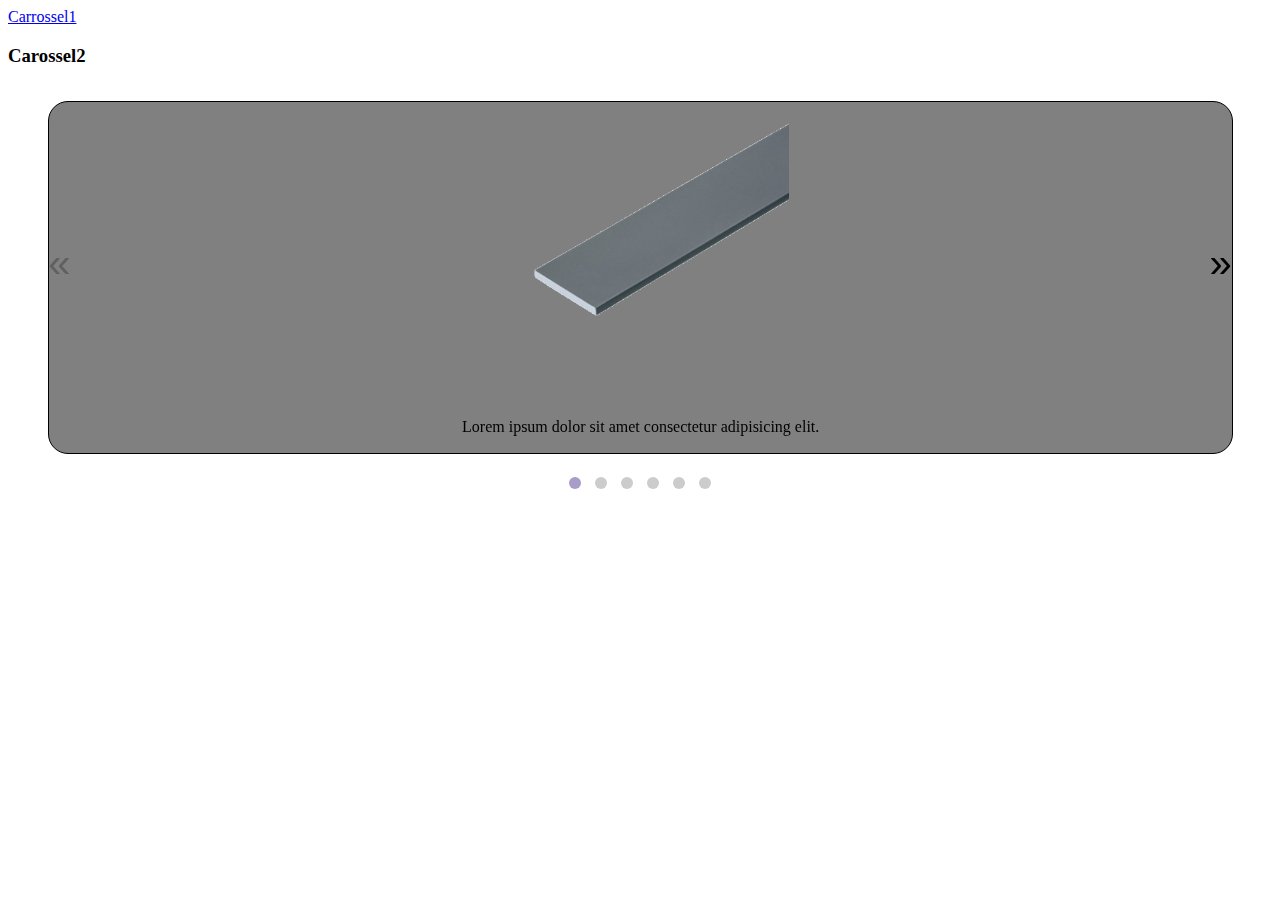
==== carrossel2.html @ 2424b2a0 "fist commit" ====
<!DOCTYPE html>
<html lang="en">
<head>
    <meta charset="UTF-8">
    <meta http-equiv="X-UA-Compatible" content="IE=edge">
    <meta name="viewport" content="width=device-width, initial-scale=1.0">

    <link href="css/glide.min.css" rel="stylesheet" type="text/css">
    <link rel="stylesheet" href="css/main.css" .css>
    <title>Glider2</title>
</head>

<body>

    <a href="index.html" class="nav-link">Carrossel1</a>

    <div class="glider-contain multiple">
        <h3> Carossel2</h3>

        <button aria-label="Previous" class="glider-prev">«</button>

        <div class="second_glider">
            <figure id="container">
                <div id="div1">
                    <div id="passar_mouse">
                        <img src="produtos/barra-chata.png" alt="produtos" style="width:25%">
                        <blockquote>Lorem ipsum dolor sit amet consectetur adipisicing elit.</blockquote>

                        <div id="mostrar">
                            <figcaption>Lorem ipsum, dolor sit amet consectetur adipisicing elit. Eos modi dolorem nam
                                debitis inventore rerum exercitationem quasi ab saepe atque molestias quae nesciunt
                                maiores molestiae eaque, in expedita, asperiores delectus?</figcaption>
                        </div>
                    </div>
                </div>
            </figure>

            </figure>
            <figure id="container">
                <div id="passar_mouse">
                    <img src="produtos/basculante.png" alt="produtos" style="width:25%">

                    <div id="mostrar">
                        <figcaption>Lorem ipsum dolor sit amet consectetur adipisicing elit. Reiciendis sunt amet nulla
                            reprehenderit expedita cumque minus molestias, magni, eaque, voluptate dolores! Porro
                            debitis autem cum molestias esse totam aut voluptatem!</figcaption>

                    </div>
                </div>
                <blockquote>Loren Quireli2 </blockquote>
            </figure>
            <figure>
                <blockquote>Lorem ipsum dolor sit amet consectetur adipisicing elit. Nobis adipisci saepe eos minima
                    repellat amet sunt quaerat corrupti modi odit laboriosam natus sapiente aut similique sit,
                    voluptatibus ratione. Iste, aperiam?</blockquote>
                <figcaption>Loren Quireli3</figcaption>
            </figure>
            <figure>
                <blockquote>Lorem ipsum dolor sit amet consectetur adipisicing elit. Nobis adipisci saepe eos minima
                    repellat amet sunt quaerat corrupti modi odit laboriosam natus sapiente aut similique sit,
                    voluptatibus ratione. Iste, aperiam?</blockquote>
                <figcaption>Loren Quireli4</figcaption>
            </figure>
            <figure>
                <blockquote>Lorem ipsum dolor sit amet consectetur adipisicing elit. Nobis adipisci saepe eos minima
                    repellat amet sunt quaerat corrupti modi odit laboriosam natus sapiente aut similique sit,
                    voluptatibus ratione. Iste, aperiam?</blockquote>
                <figcaption>Loren Quireli5</figcaption>
            </figure>
            <figure>
                <blockquote>Lorem ipsum dolor sit amet consectetur adipisicing elit. Nobis adipisci saepe eos minima
                    repellat amet sunt quaerat corrupti modi odit laboriosam natus sapiente aut similique sit,
                    voluptatibus ratione. Iste, aperiam?</blockquote>
                <figcaption>Loren Quireli6</figcaption>
            </figure>

        </div>

        <button aria-label="Next" class="glider-next">»</button>

        <div id="dots" class="glider-dots"></div>


    </div>


    <script src="glider.min.js"></script>
    <script src="glider.js"></script>

    <script>
        new Glider(document.querySelector(".second_glider"), {
            slidesToShow: 1,
            slidesToScrooll: 1,
            dots: '#dots',
            draggable: true,
            arrows: {
                prev: '.glider-prev',
                next: '.glider-next'
            }
        });
    </script>

</body>
</html>
---- css/main.css ----
button.glider-prev{
    padding: 5%;
    color: black !important;
}
button.glider-next{
    padding: 5%;
    color: black !important;
}
figure {
        
    text-align: center;
    
}

#container {
    display: inline-block;
    position: relative;
    background-color: gray;
    border-color: black;
    border:solid 1px;
    border-radius:20px;
}

#container figcaption {
    position: absolute;
    top: 145px;
    right: 20px;
    left: 20px;
    font-size: 20px;
    color: black;
}

#mostrar{
    display: none;
}

#passar_mouse:hover #mostrar{
    display:block;
}
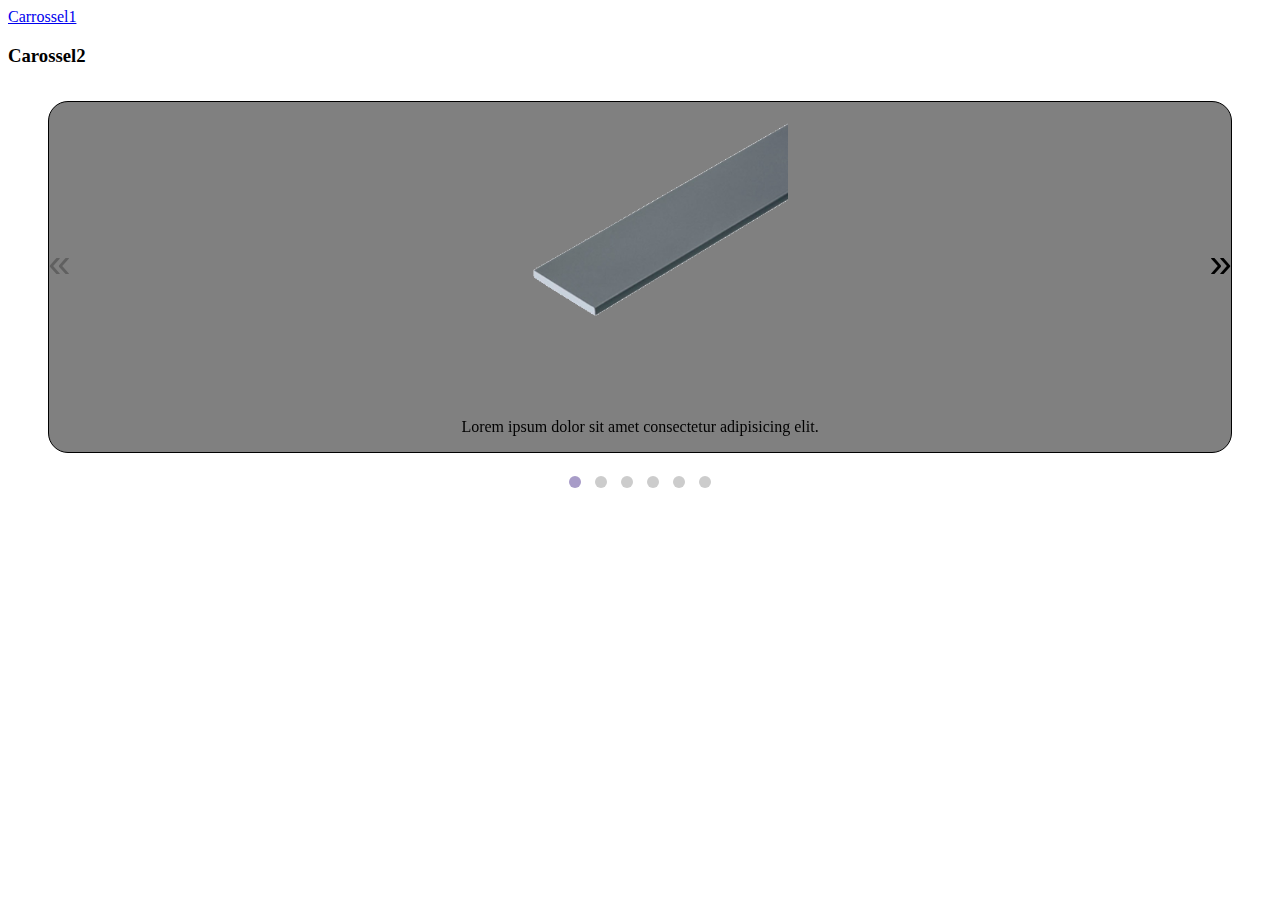
==== commit 765214d5: "Padronizacao" ====
--- a/carrossel2.html
+++ b/carrossel2.html
@@ -47,31 +47,60 @@
 
                     </div>
                 </div>
-                <blockquote>Loren Quireli2 </blockquote>
+                <blockquote>Lorem ipsum2 </blockquote>
             </figure>
-            <figure>
-                <blockquote>Lorem ipsum dolor sit amet consectetur adipisicing elit. Nobis adipisci saepe eos minima
-                    repellat amet sunt quaerat corrupti modi odit laboriosam natus sapiente aut similique sit,
-                    voluptatibus ratione. Iste, aperiam?</blockquote>
-                <figcaption>Loren Quireli3</figcaption>
-            </figure>
-            <figure>
-                <blockquote>Lorem ipsum dolor sit amet consectetur adipisicing elit. Nobis adipisci saepe eos minima
-                    repellat amet sunt quaerat corrupti modi odit laboriosam natus sapiente aut similique sit,
-                    voluptatibus ratione. Iste, aperiam?</blockquote>
-                <figcaption>Loren Quireli4</figcaption>
-            </figure>
-            <figure>
-                <blockquote>Lorem ipsum dolor sit amet consectetur adipisicing elit. Nobis adipisci saepe eos minima
-                    repellat amet sunt quaerat corrupti modi odit laboriosam natus sapiente aut similique sit,
-                    voluptatibus ratione. Iste, aperiam?</blockquote>
-                <figcaption>Loren Quireli5</figcaption>
-            </figure>
-            <figure>
-                <blockquote>Lorem ipsum dolor sit amet consectetur adipisicing elit. Nobis adipisci saepe eos minima
-                    repellat amet sunt quaerat corrupti modi odit laboriosam natus sapiente aut similique sit,
-                    voluptatibus ratione. Iste, aperiam?</blockquote>
-                <figcaption>Loren Quireli6</figcaption>
+        </figure>
+        <figure id="container">
+            <div id="passar_mouse">
+                <img src="produtos/basculante.png" alt="produtos" style="width:25%">
+
+                <div id="mostrar">
+                    <figcaption>Lorem ipsum dolor sit amet consectetur adipisicing elit. Reiciendis sunt amet nulla
+                        reprehenderit expedita cumque minus molestias, magni, eaque, voluptate dolores! Porro
+                        debitis autem cum molestias esse totam aut voluptatem!</figcaption>
+
+                </div>
+            </div>
+            <blockquote>Lorem ipsum3 </blockquote>
+        </figure>
+        <figure id="container">
+            <div id="passar_mouse">
+                <img src="produtos/basculante.png" alt="produtos" style="width:25%">
+
+                <div id="mostrar">
+                    <figcaption>Lorem ipsum dolor sit amet consectetur adipisicing elit. Reiciendis sunt amet nulla
+                        reprehenderit expedita cumque minus molestias, magni, eaque, voluptate dolores! Porro
+                        debitis autem cum molestias esse totam aut voluptatem!</figcaption>
+
+                </div>
+            </div>
+            <blockquote>Lorem ipsum4 </blockquote>
+        </figure>
+        <figure id="container">
+            <div id="passar_mouse">
+                <img src="produtos/basculante.png" alt="produtos" style="width:25%">
+
+                <div id="mostrar">
+                    <figcaption>Lorem ipsum dolor sit amet consectetur adipisicing elit. Reiciendis sunt amet nulla
+                        reprehenderit expedita cumque minus molestias, magni, eaque, voluptate dolores! Porro
+                        debitis autem cum molestias esse totam aut voluptatem!</figcaption>
+
+                </div>
+            </div>
+            <blockquote>Lorem ipsum5 </blockquote>
+        </figure>
+            <figure id="container">
+                <div id="passar_mouse">
+                    <img src="produtos/basculante.png" alt="produtos" style="width:25%">
+    
+                    <div id="mostrar">
+                        <figcaption>Lorem ipsum dolor sit amet consectetur adipisicing elit. Reiciendis sunt amet nulla
+                            reprehenderit expedita cumque minus molestias, magni, eaque, voluptate dolores! Porro
+                            debitis autem cum molestias esse totam aut voluptatem!</figcaption>
+    
+                    </div>
+                </div>
+                <blockquote>Lorem ipsum6 </blockquote>
             </figure>
 
         </div>
